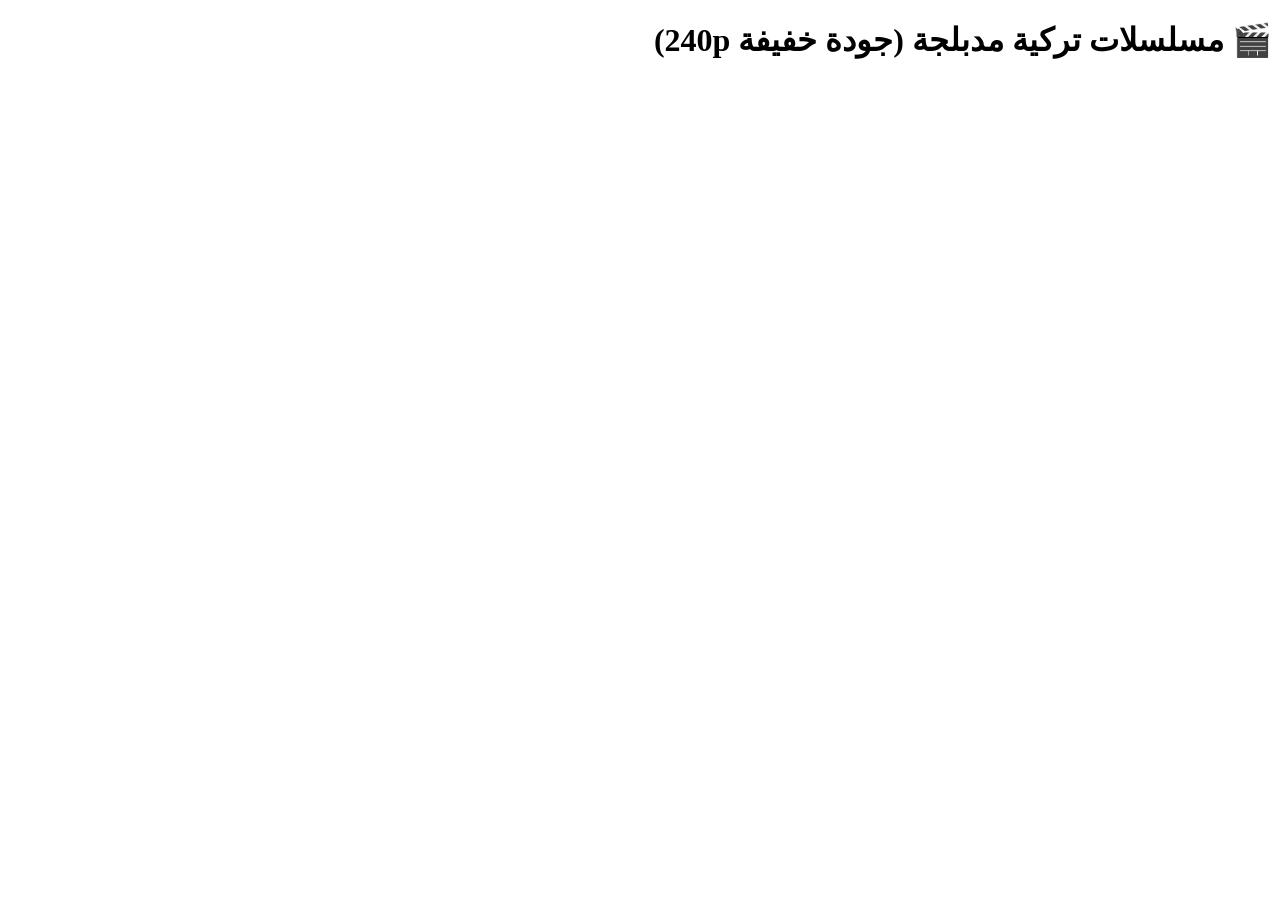
==== frontend/index.html @ aa13f86d "Rename index.html to frontend/index.html" ====
<!DOCTYPE html>
<html lang="ar" dir="rtl">
<head>
    <meta charset="UTF-8">
    <meta name="viewport" content="width=device-width, initial-scale=1.0">
    <title>مسلسلات تركية مدبلجة - 240p</title>
    <link rel="stylesheet" href="style.css">
</head>
<body>
    <header>
        <h1>🎬 مسلسلات تركية مدبلجة (جودة خفيفة 240p)</h1>
    </header>
    <main id="app">
        <!-- سيتم عرض المسلسلات هنا بواسطة JavaScript -->
    </main>
    <script src="script.js"></script>
</body>
</html>
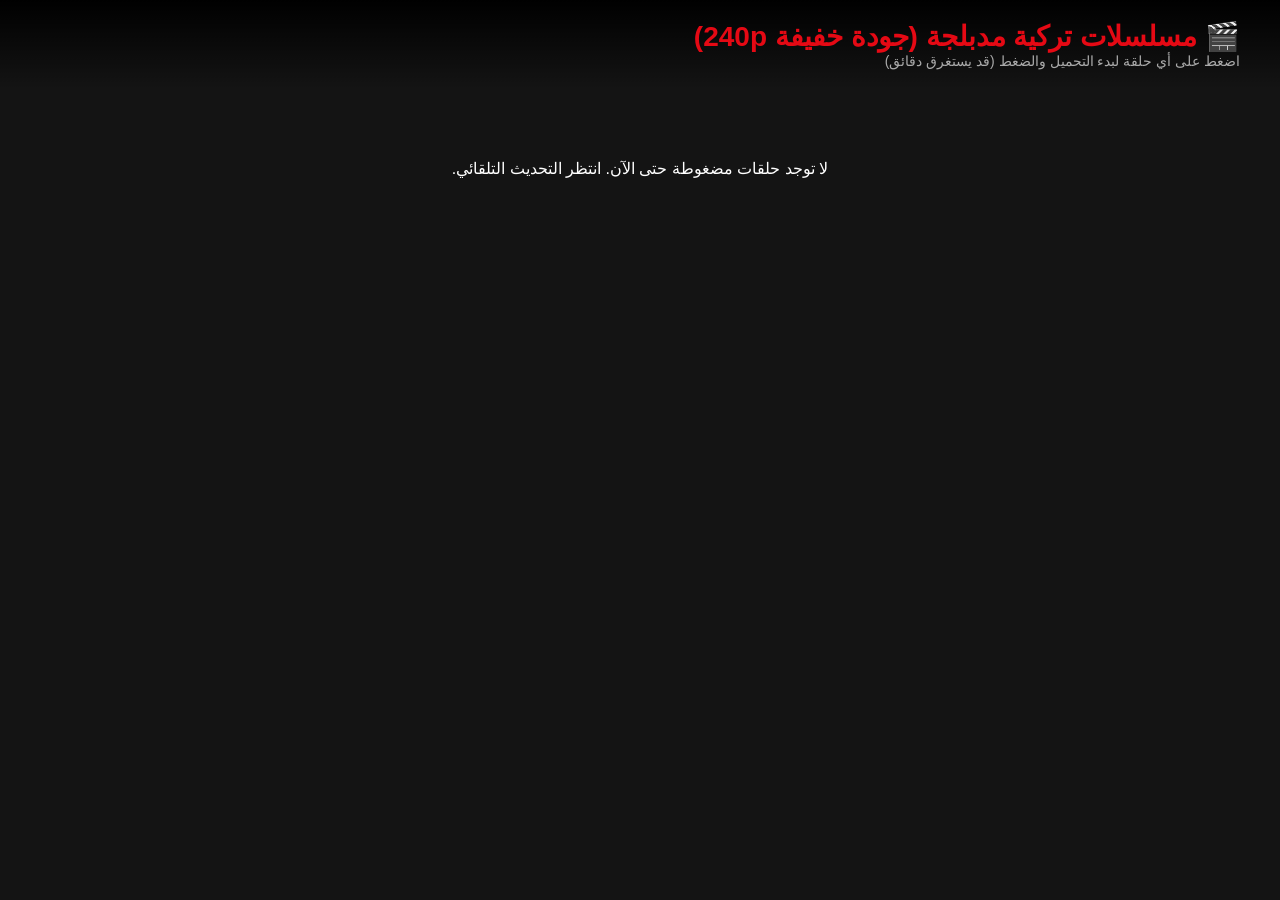
==== commit 4c015595: "Update index.html" ====
--- a/frontend/index.html
+++ b/frontend/index.html
@@ -9,9 +9,10 @@
 <body>
     <header>
         <h1>🎬 مسلسلات تركية مدبلجة (جودة خفيفة 240p)</h1>
+        <p style="color:#aaa;font-size:14px;">اضغط على أي حلقة لبدء التحميل والضغط (قد يستغرق دقائق)</p>
     </header>
     <main id="app">
-        <!-- سيتم عرض المسلسلات هنا بواسطة JavaScript -->
+        <div class="loading">⏳ جاري تحميل البيانات...</div>
     </main>
     <script src="script.js"></script>
 </body>
--- a/frontend/style.css
+++ b/frontend/style.css
@@ -0,0 +1,74 @@
+* {
+    margin: 0;
+    padding: 0;
+    box-sizing: border-box;
+}
+body {
+    background-color: #141414;
+    color: #fff;
+    font-family: 'Segoe UI', Tahoma, Geneva, Verdana, sans-serif;
+}
+header {
+    padding: 20px 40px;
+    background: linear-gradient(to bottom, #000 0%, transparent 100%);
+    position: sticky;
+    top: 0;
+    z-index: 100;
+}
+header h1 {
+    font-size: 28px;
+    color: #e50914;
+}
+#app {
+    padding: 20px 40px;
+}
+.series-card {
+    background: #1f1f1f;
+    border-radius: 12px;
+    padding: 20px;
+    margin-bottom: 30px;
+    box-shadow: 0 8px 16px rgba(0,0,0,0.6);
+}
+.series-title {
+    font-size: 26px;
+    font-weight: bold;
+    margin-bottom: 15px;
+    color: #e5e5e5;
+    border-right: 5px solid #e50914;
+    padding-right: 15px;
+}
+.episode-grid {
+    display: grid;
+    grid-template-columns: repeat(auto-fill, minmax(200px, 1fr));
+    gap: 15px;
+}
+.episode-btn {
+    background: #333;
+    border: none;
+    color: #fff;
+    padding: 12px;
+    border-radius: 8px;
+    cursor: pointer;
+    font-size: 16px;
+    transition: all 0.2s;
+    text-align: center;
+}
+.episode-btn:hover {
+    background: #e50914;
+    transform: scale(1.02);
+}
+.video-container {
+    margin-top: 30px;
+    background: #000;
+    border-radius: 12px;
+    overflow: hidden;
+    display: none;
+}
+.video-container.active {
+    display: block;
+}
+video {
+    width: 100%;
+    max-height: 80vh;
+    display: block;
+}
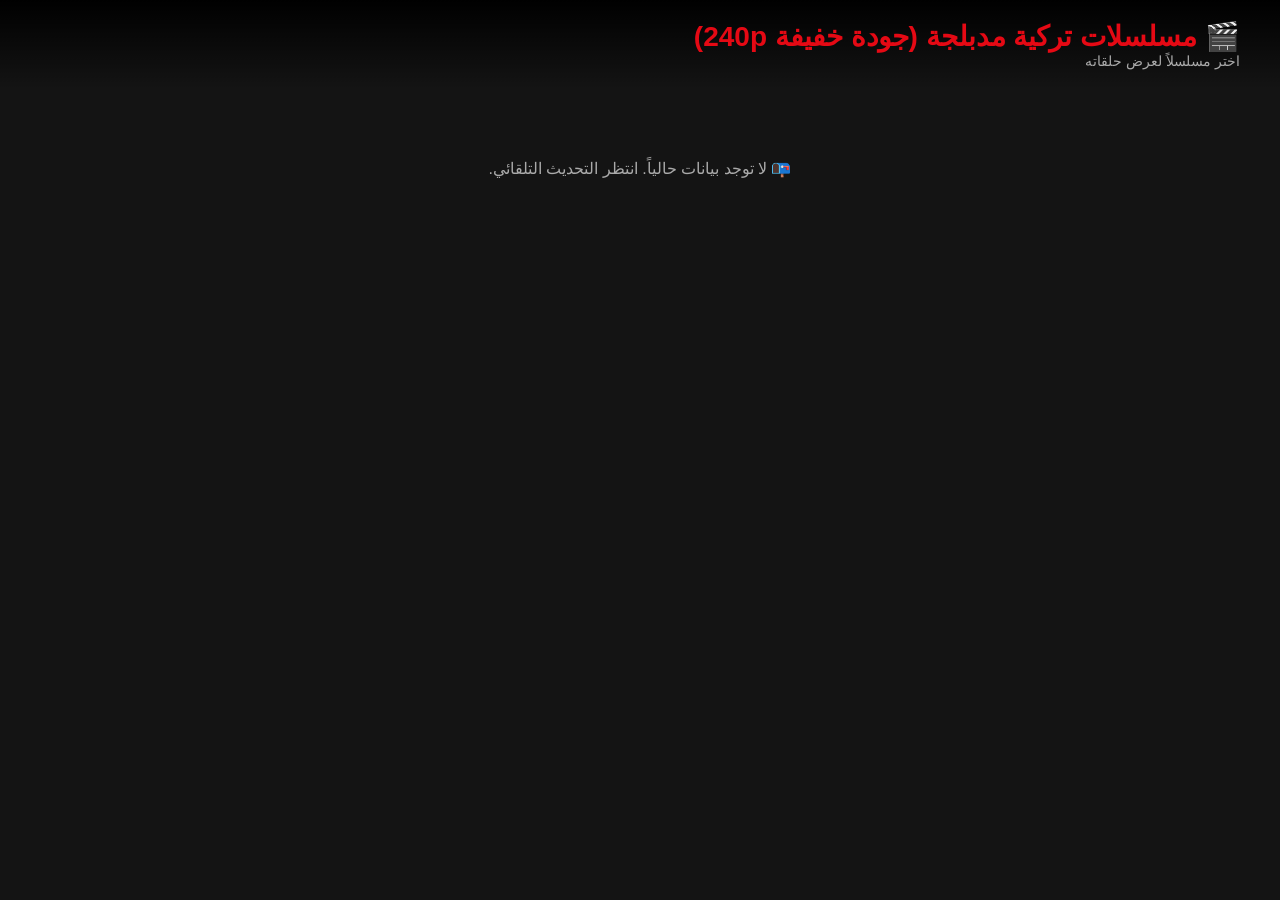
==== commit 9affc4e0: "Update index.html" ====
--- a/frontend/index.html
+++ b/frontend/index.html
@@ -9,7 +9,7 @@
 <body>
     <header>
         <h1>🎬 مسلسلات تركية مدبلجة (جودة خفيفة 240p)</h1>
-        <p style="color:#aaa;font-size:14px;">اضغط على أي حلقة لبدء التحميل والضغط (قد يستغرق دقائق)</p>
+        <p style="color:#aaa;font-size:14px;">اختر مسلسلاً لعرض حلقاته</p>
     </header>
     <main id="app">
         <div class="loading">⏳ جاري تحميل البيانات...</div>
--- a/frontend/style.css
+++ b/frontend/style.css
@@ -1,10 +1,6 @@
-* {
-    margin: 0;
-    padding: 0;
-    box-sizing: border-box;
-}
+* { margin: 0; padding: 0; box-sizing: border-box; }
 body {
-    background-color: #141414;
+    background: #141414;
     color: #fff;
     font-family: 'Segoe UI', Tahoma, Geneva, Verdana, sans-serif;
 }
@@ -15,13 +11,8 @@
     top: 0;
     z-index: 100;
 }
-header h1 {
-    font-size: 28px;
-    color: #e50914;
-}
-#app {
-    padding: 20px 40px;
-}
+header h1 { color: #e50914; font-size: 28px; }
+#app { padding: 20px 40px; }
 .series-card {
     background: #1f1f1f;
     border-radius: 12px;
@@ -39,8 +30,8 @@
 }
 .episode-grid {
     display: grid;
-    grid-template-columns: repeat(auto-fill, minmax(200px, 1fr));
-    gap: 15px;
+    grid-template-columns: repeat(auto-fill, minmax(180px, 1fr));
+    gap: 12px;
 }
 .episode-btn {
     background: #333;
@@ -49,14 +40,13 @@
     padding: 12px;
     border-radius: 8px;
     cursor: pointer;
-    font-size: 16px;
+    font-size: 15px;
     transition: all 0.2s;
     text-align: center;
 }
-.episode-btn:hover {
-    background: #e50914;
-    transform: scale(1.02);
-}
+.episode-btn:hover { background: #e50914; transform: scale(1.03); }
+.episode-btn.loading { background: #555; cursor: wait; }
+.episode-btn.done { background: #2d8a4e; }
 .video-container {
     margin-top: 30px;
     background: #000;
@@ -64,11 +54,6 @@
     overflow: hidden;
     display: none;
 }
-.video-container.active {
-    display: block;
-}
-video {
-    width: 100%;
-    max-height: 80vh;
-    display: block;
-}
+.video-container.active { display: block; }
+video { width: 100%; max-height: 80vh; display: block; }
+.loading { text-align: center; padding: 50px; color: #aaa; }
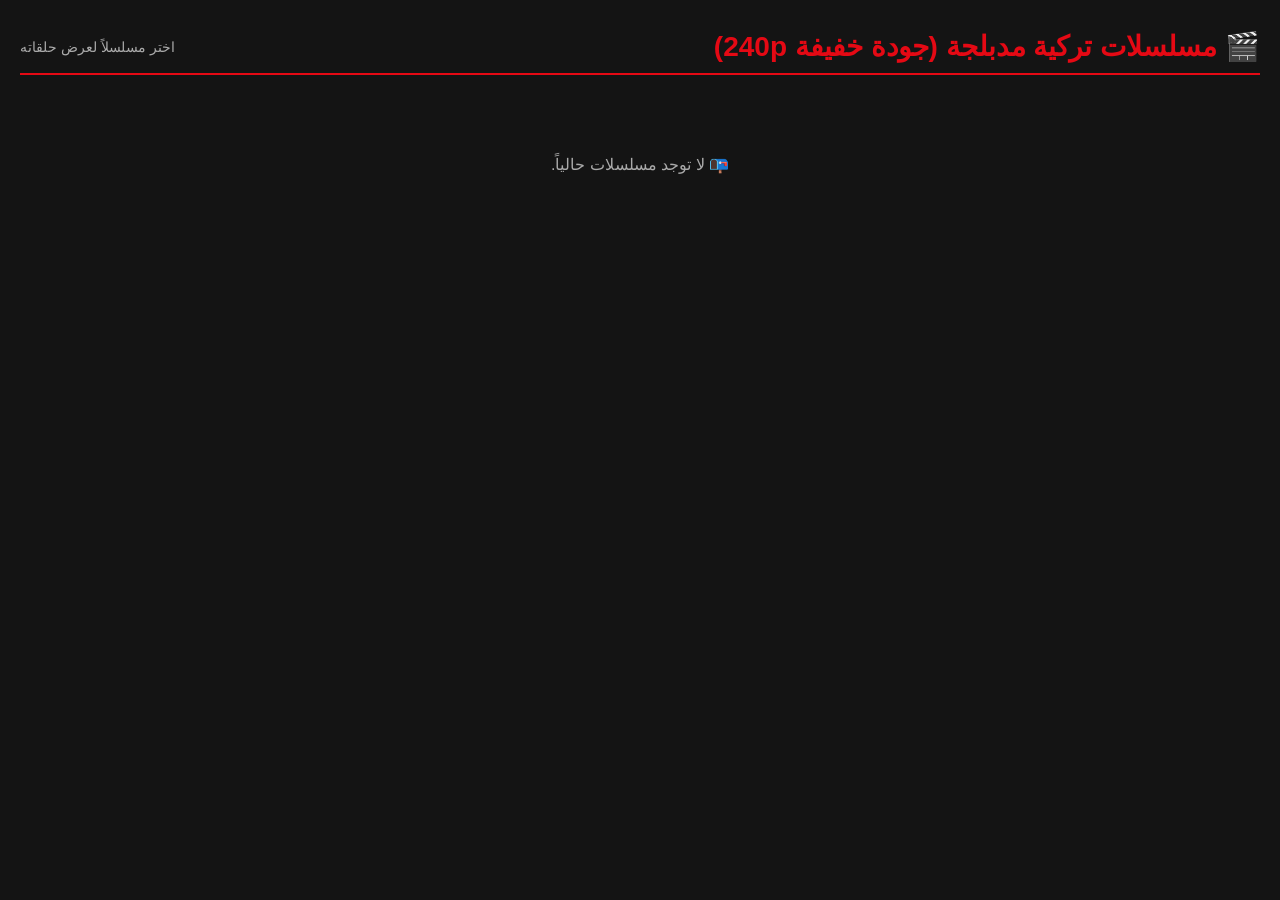
==== commit 422a0c69: "Update index.html" ====
--- a/frontend/index.html
+++ b/frontend/index.html
@@ -14,6 +14,15 @@
     <main id="app">
         <div class="loading">⏳ جاري تحميل البيانات...</div>
     </main>
+    <div id="videoContainer" class="video-container">
+        <h3 id="videoTitle"></h3>
+        <div id="progressArea">
+            <progress id="compressProgress" value="0" max="100"></progress>
+            <span id="progressText">0%</span>
+        </div>
+        <video id="player" controls></video>
+        <button id="closeVideo" onclick="closeVideo()">✕ إغلاق</button>
+    </div>
     <script src="script.js"></script>
 </body>
 </html>
--- a/frontend/style.css
+++ b/frontend/style.css
@@ -1,36 +1,63 @@
-* { margin: 0; padding: 0; box-sizing: border-box; }
+* {
+    margin: 0;
+    padding: 0;
+    box-sizing: border-box;
+}
 body {
     background: #141414;
     color: #fff;
     font-family: 'Segoe UI', Tahoma, Geneva, Verdana, sans-serif;
+    padding: 20px;
 }
 header {
-    padding: 20px 40px;
-    background: linear-gradient(to bottom, #000 0%, transparent 100%);
-    position: sticky;
-    top: 0;
-    z-index: 100;
+    display: flex;
+    justify-content: space-between;
+    align-items: center;
+    padding: 10px 0;
+    border-bottom: 2px solid #e50914;
+    margin-bottom: 30px;
+    flex-wrap: wrap;
 }
-header h1 { color: #e50914; font-size: 28px; }
-#app { padding: 20px 40px; }
+header h1 {
+    color: #e50914;
+    font-size: 28px;
+}
+#app {
+    display: grid;
+    grid-template-columns: repeat(auto-fill, minmax(200px, 1fr));
+    gap: 20px;
+}
 .series-card {
     background: #1f1f1f;
     border-radius: 12px;
-    padding: 20px;
-    margin-bottom: 30px;
+    overflow: hidden;
+    cursor: pointer;
+    transition: transform 0.2s;
     box-shadow: 0 8px 16px rgba(0,0,0,0.6);
 }
-.series-title {
-    font-size: 26px;
-    font-weight: bold;
-    margin-bottom: 15px;
-    color: #e5e5e5;
-    border-right: 5px solid #e50914;
-    padding-right: 15px;
+.series-card:hover {
+    transform: scale(1.03);
+}
+.series-card img {
+    width: 100%;
+    height: 280px;
+    object-fit: cover;
+}
+.series-card .info {
+    padding: 12px;
+    text-align: center;
+}
+.series-card .info h3 {
+    font-size: 16px;
+    margin-bottom: 5px;
+}
+.series-card .info p {
+    color: #aaa;
+    font-size: 13px;
 }
 .episode-grid {
     display: grid;
-    grid-template-columns: repeat(auto-fill, minmax(180px, 1fr));
+    grid-template-columns: repeat(auto-fill, minmax(140px, 1fr));
     gap: 12px;
 }
 .episode-btn {
@@ -44,16 +71,66 @@
     transition: all 0.2s;
     text-align: center;
 }
-.episode-btn:hover { background: #e50914; transform: scale(1.03); }
-.episode-btn.loading { background: #555; cursor: wait; }
-.episode-btn.done { background: #2d8a4e; }
+.episode-btn:hover {
+    background: #e50914;
+    transform: scale(1.02);
+}
+.episode-btn.loading {
+    background: #555;
+    cursor: wait;
+}
+.episode-btn.done {
+    background: #2d8a4e;
+}
 .video-container {
     margin-top: 30px;
     background: #000;
     border-radius: 12px;
-    overflow: hidden;
+    padding: 20px;
     display: none;
 }
-.video-container.active { display: block; }
-video { width: 100%; max-height: 80vh; display: block; }
-.loading { text-align: center; padding: 50px; color: #aaa; }
+.video-container.active {
+    display: block;
+}
+.video-container video {
+    width: 100%;
+    max-height: 80vh;
+    display: block;
+    margin-top: 10px;
+}
+#progressArea {
+    display: flex;
+    align-items: center;
+    gap: 15px;
+    margin: 15px 0;
+}
+#compressProgress {
+    flex: 1;
+    height: 10px;
+    border-radius: 5px;
+    background: #333;
+}
+#compressProgress::-webkit-progress-value {
+    background: #e50914;
+    border-radius: 5px;
+}
+#progressText {
+    color: #aaa;
+    min-width: 50px;
+}
+.loading {
+    text-align: center;
+    padding: 50px;
+    color: #aaa;
+    grid-column: 1 / -1;
+}
+@media (max-width: 600px) {
+    header {
+        flex-direction: column;
+        align-items: flex-start;
+        gap: 10px;
+    }
+    #app {
+        grid-template-columns: repeat(auto-fill, minmax(150px, 1fr));
+    }
+}
